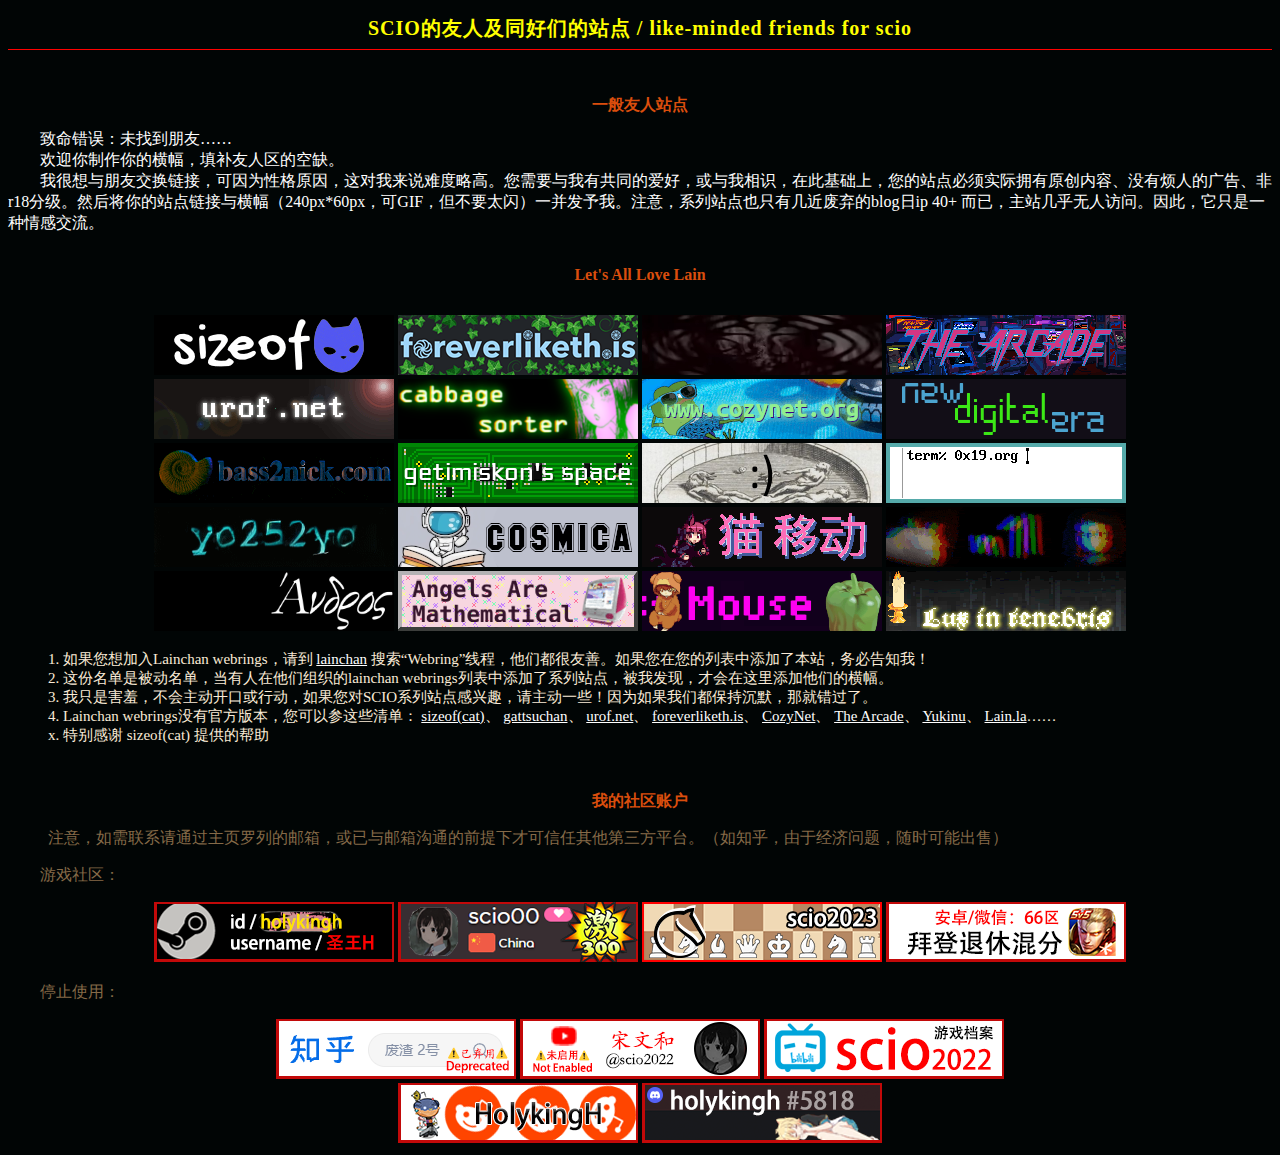
==== webrings.html @ 0b07227c "Add files via upload" ====
<html>
<head>
    <meta charset='utf-8'>
    <meta http-equiv='X-UA-Compatible' content='IE=edge'>
    <title>like-minded friends - scio.icu</title>

    <meta name="keywords" content="圣王H, SCIO, 挠头帝国, SCIO系列站点">
    <meta name="description" content="“耕者有其田”已是过去式，“学者有其源”才是新时代的我们，应当追求的，应当努力实现的！">
    <meta name="author" content="圣王H">

    <base target="_blank">
    <link rel="shortcut icon" href="./image/favicon.ico" type="image/x-icon" />

    <style>
        @charset "utf-8";
    /* CSS Document */
    *{
        background-color: rgb(1, 5, 5);
        color:white;
    }
    .序{font-size: 15px;color: antiquewhite;}
    .文{font-size: 16px;color: rgb(133, 106, 72);}
    .webrings {border: unset;filter: unset;width: 240px;height: 60px;}
    .居中{text-align: center;}
    h2 {text-align: center;font-size: medium;color: rgb(218, 78, 13);}
    .标题{line-height: 200%;color: yellow;text-align: center;font-size: 20px;letter-spacing:0.05em;border:none;border-bottom:solid red 1.0pt;padding:0cm 0cm 1.0pt 0cm}


    </style>

</head>

<body>
<div class="居中"><h1 class="标题">SCIO的友人及同好们的站点 / like-minded friends for scio</h1><br></div>


<h2>一般友人站点</h2>  
　　致命错误：未找到朋友……<br>
　　欢迎你制作你的横幅，填补友人区的空缺。<br>
　　我很想与朋友交换链接，可因为性格原因，这对我来说难度略高。您需要与我有共同的爱好，或与我相识，在此基础上，您的站点必须实际拥有原创内容、没有烦人的广告、非r18分级。然后将你的站点链接与横幅（240px*60px，可GIF，但不要太闪）一并发予我。注意，系列站点也只有几近废弃的blog日ip 40+ 而已，主站几乎无人访问。因此，它只是一种情感交流。<br>
<br>

<h2>Let's All Love Lain</h2>  <br>
    <div class="居中">
        <a href='https://sizeof.cat' target='_blank'><img class='webrings' src='webring/f/sizeofcat.gif' alt='sizeof.cat' /></a>
        <a href='https://foreverliketh.is/' target='_blank'><img class='webrings' src='webring/f/foreverliketh.is.gif' alt='foreverliketh.is' /></a>
        <a href='https://www.s-config.com/' target='_blank'><img class='webrings' src='webring/f/S-Config-Banner.avif' alt='s-config.com' /></a>
        <a href='https://articexploit.xyz/' target='_blank'><img class='webrings' src='webring/f/The_Arcade.gif' alt='articexploit.xyz' /></a>
        <br>
        <a href='https://urof.net/' target='_blank'><img class='webrings' src='webring/f/urof.gif' alt='urof.gif' /></a>
        <a href='https://cabbagesorter.neocities.org/' target='_blank'><img class='webrings' src='webring/f/cabbagesorter.png' alt='cabbagesorter.neocities.org' /></a>
        <a href='https://www.cozynet.org/' target='_blank'><img class='webrings' src='webring/f/banner.gif' alt='cozynet.org' /></a>
        <a href='https://newdigitalera.iori.wtf/' target='_blank'><img class='webrings' src='webring/f/newdigitalera.iori.wtf.png' alt='newdigitalera.iori.wtf' /></a>
        <br>
        <a href='https://bass2nick.com/' target='_blank'><img class='webrings' src='webring/f/bass2nick.gif' alt='bass2nick.com' /></a>
        <a href='https://getimiskon.xyz/' target='_blank'><img class='webrings' src='webring/f/getimiskon.png' alt='getimiskon.xyz' /></a>
        <a href='https://jahanrashidi.com/' target='_blank'><img class='webrings' src='webring/f/jahanrashidi.png' alt='jahanrashidi.com' /></a>
        <a href='https://0x19.org/' target='_blank'><img class='webrings' src='webring/f/0x19.png' alt='0x19.org' /></a>
        <br>
        <a href='https://yo252yo.wordpress.com/' target='_blank'><img class='webrings' src='webring/f/yo252yo.gif' alt='yo252yo.wordpress.com' /></a>
        <a href='https://321cosmica.neocities.org/' target='_blank'><img class='webrings' src='webring/f/cosmica.png' alt='321cosmica.neocities.org' /></a>
        <a href='https://猫.移动/' target='_blank'><img class='webrings' src='webring/f/猫.gif' alt='猫.移动' /></a>
        <a href='https://n1l7.neocities.org/' target='_blank'><img class='webrings' src='webring/f/n1l7.gif' alt='n1l7.neocities.org' /></a>
        <br>
        <a href='https://andresz.xyz/' target='_blank'><img class='webrings' src='webring/f/andros.png' alt='andresz.xyz' /></a>
        <a href='https://angelsaremathematical.neocities.org/' target='_blank'><img class='webrings' src='webring/f/angels-are-mathematical.png' alt='angelsaremathematical.neocities.org' /></a>
        <a href='https://mouse.services/' target='_blank'><img class='webrings' src='webring/f/mouse.services.png' alt='mouse.services' /></a>
        <a href='http://oh3curby3abfknsydatt2qc3vgxggfjxd6infybwvlbgaezjhvhzqhad.onion/' target='_blank'><img class='webrings' src='webring/f/tenebris.png' alt='tenebris' /></a>
        <br>

        
</div>


<ul class="序">
    1. 如果您想加入Lainchan webrings，请到 <a href="https://lainchan.org/Ω/catalog.html">lainchan</a> 搜索“Webring”线程，他们都很友善。如果您在您的列表中添加了本站，务必告知我！<br>
    2. 这份名单是被动名单，当有人在他们组织的lainchan webrings列表中添加了系列站点，被我发现，才会在这里添加他们的横幅。<br>
    3. 我只是害羞，不会主动开口或行动，如果您对SCIO系列站点感兴趣，请主动一些！因为如果我们都保持沉默，那就错过了。<br>
    4. Lainchan webrings没有官方版本，您可以参这些清单：
    <a href="https://sizeof.cat/post/lainring/">sizeof(cat)</a>、
    <a href="https://github.com/gattsuchan/lainchan-webring/">gattsuchan</a>、
    <a href="https://urof.net/">urof.net</a>、
    <a href="https://foreverliketh.is/#2-lainchan-webring/">foreverliketh.is</a>、
    <a href="https://www.cozynet.org/links/">CozyNet</a>、
    <a href="https://articexploit.xyz/">The Arcade</a>、
    <a href="https://yukinu.com/webring.html">Yukinu</a>、
    <a href="https://webring.lain.la/">Lain.la</a>……<br>
    x. 特别感谢 sizeof(cat) 提供的帮助<br>
</ul>
<br>

    
<h2>我的社区账户</h2>
<ul class="文">注意，如需联系请通过主页罗列的邮箱，或已与邮箱沟通的前提下才可信任其他第三方平台。（如知乎，由于经济问题，随时可能出售）</ul>



<p class="文">　　游戏社区：</p>
    <div class="居中">
        <a href='https://steamcommunity.com/id/holykingh/' target='_blank'>
            <img class='webrings' src='webring/steam.png' alt='steam：scio2022。' /></a>

            <a href='https://osu.ppy.sh/users/32665938' target='_blank'>
                <img class='webrings' src='webring/osu.png' alt='osu：圣王H。' /></a>
                
            <a href='https://lichess.org/@/scio2023/' target='_blank'>
                <img class='webrings' src='webring/lichess.org.png' alt='lichess：scio2023。' /></a>
        
                <img class='webrings' src='webring/王者荣耀.png' alt='王者荣耀' />
    </div>


<p class="文">　　停止使用：</p>
    <div class="居中">
        <a href='https://www.zhihu.com/people/scio2021' target='_blank'>
            <img class='webrings' src='webring/知乎废渣2号.png' alt='知乎：废渣2号。' title="知乎：废渣2号。已经弃用。"/></a>
        <a href='https://www.youtube.com/channel/UCT62eoa9xmFNJBfmul0m1CA' target='_blank'>
            <img class='webrings' src='webring/YouTube宋文和.png' alt='YouTube：宋文和。'title="YouTube：宋文和 - 暂未启用。" /></a>
        <a href='https://space.bilibili.com/543029460' target='_blank'>
            <img class='webrings' src='webring/bilibili.png' alt='bilibili：scio2022。'title="bilibili：scio2022 - 游戏游玩记录。" /></a><br>

        <a href='https://www.reddit.com/user/HolykingH' target='_blank'>
            <img class='webrings' src='webring/redditholykingh.png' alt='Reddit：holykingh' /></a>
    
                <img class='webrings' src='webring/discordholykingh.png' alt='Discord：holykingh' />
    </div>


</body>

</html>
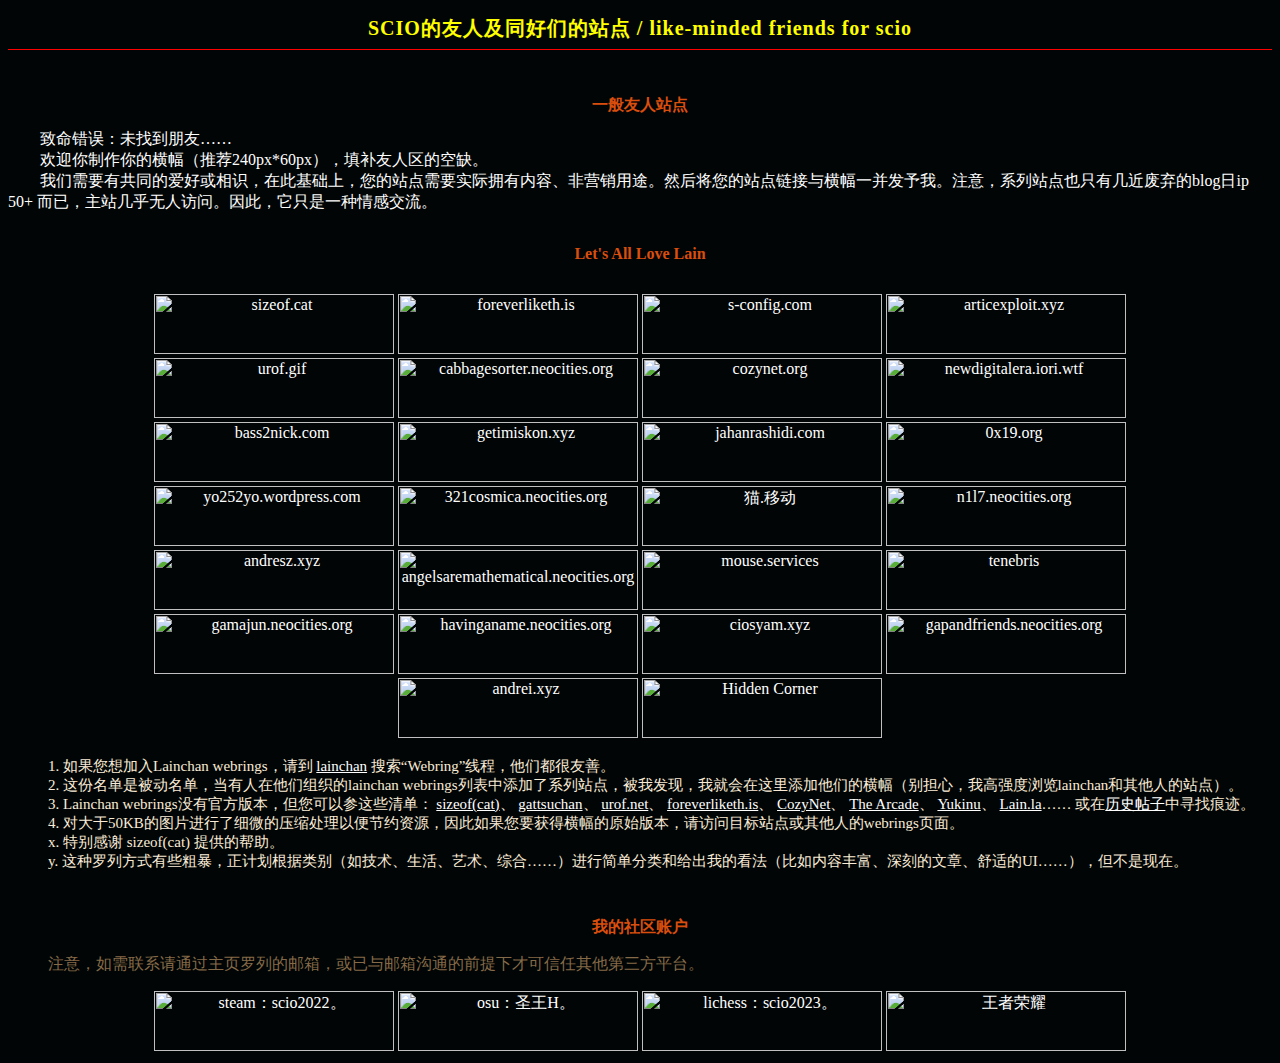
==== commit 49e98370: "Add files via upload" ====
--- a/webrings.html
+++ b/webrings.html
@@ -6,38 +6,30 @@
 
     <meta name="keywords" content="圣王H, SCIO, 挠头帝国, SCIO系列站点">
     <meta name="description" content="“耕者有其田”已是过去式，“学者有其源”才是新时代的我们，应当追求的，应当努力实现的！">
-    <meta name="author" content="圣王H">
+    <meta name="author" content="圣王H, SCIO">
 
     <base target="_blank">
     <link rel="shortcut icon" href="./image/favicon.ico" type="image/x-icon" />
 
     <style>
         @charset "utf-8";
-    /* CSS Document */
-    *{
-        background-color: rgb(1, 5, 5);
-        color:white;
-    }
+    *{background-color: rgb(1, 5, 5);color:white;}
     .序{font-size: 15px;color: antiquewhite;}
     .文{font-size: 16px;color: rgb(133, 106, 72);}
     .webrings {border: unset;filter: unset;width: 240px;height: 60px;}
     .居中{text-align: center;}
     h2 {text-align: center;font-size: medium;color: rgb(218, 78, 13);}
     .标题{line-height: 200%;color: yellow;text-align: center;font-size: 20px;letter-spacing:0.05em;border:none;border-bottom:solid red 1.0pt;padding:0cm 0cm 1.0pt 0cm}
-
-
     </style>
-
 </head>
 
 <body>
 <div class="居中"><h1 class="标题">SCIO的友人及同好们的站点 / like-minded friends for scio</h1><br></div>
 
-
 <h2>一般友人站点</h2>  
 　　致命错误：未找到朋友……<br>
-　　欢迎你制作你的横幅，填补友人区的空缺。<br>
-　　我很想与朋友交换链接，可因为性格原因，这对我来说难度略高。您需要与我有共同的爱好，或与我相识，在此基础上，您的站点必须实际拥有原创内容、没有烦人的广告、非r18分级。然后将你的站点链接与横幅（240px*60px，可GIF，但不要太闪）一并发予我。注意，系列站点也只有几近废弃的blog日ip 40+ 而已，主站几乎无人访问。因此，它只是一种情感交流。<br>
+　　欢迎你制作你的横幅（推荐240px*60px），填补友人区的空缺。<br>
+　　我们需要有共同的爱好或相识，在此基础上，您的站点需要实际拥有内容、非营销用途。然后将您的站点链接与横幅一并发予我。注意，系列站点也只有几近废弃的blog日ip 50+ 而已，主站几乎无人访问。因此，它只是一种情感交流。<br>
 <br>
 
 <h2>Let's All Love Lain</h2>  <br>
@@ -67,16 +59,22 @@
         <a href='https://mouse.services/' target='_blank'><img class='webrings' src='webring/f/mouse.services.png' alt='mouse.services' /></a>
         <a href='http://oh3curby3abfknsydatt2qc3vgxggfjxd6infybwvlbgaezjhvhzqhad.onion/' target='_blank'><img class='webrings' src='webring/f/tenebris.png' alt='tenebris' /></a>
         <br>
+        <a href='https://gamajun.neocities.org/' target='_blank'><img class='webrings' src='webring/f/gamajun.png' alt='gamajun.neocities.org' /></a>
+        <a href='https://havinganame.neocities.org/' target='_blank'><img class='webrings' src='webring/f/havinganame.png' alt='havinganame.neocities.org' /></a>
+        <a href='https://ciosyam.xyz/' target='_blank'><img class='webrings' src='webring/f/ciosyam.gif' alt='ciosyam.xyz' /></a>
+        <a href='https://gapandfriends.neocities.org/' target='_blank'><img class='webrings' src='webring/f/gapandfriends.png' alt='gapandfriends.neocities.org' /></a>
+        <br>
+        <a href='https://andrei.xyz/' target='_blank'><img class='webrings' src='webring/f/andrei.gif' alt='andrei.xyz' /></a>
+        <a href='http://ubnm4kfxmjglxh2zrlunbxubg3knzr6wumixzkl5xmkc7h5oho4lx4qd.onion/' target='_blank'><img class='webrings' src='webring/f/Hidden_Corner.gif' alt='Hidden Corner' /></a>
 
         
 </div>
 
 
 <ul class="序">
-    1. 如果您想加入Lainchan webrings，请到 <a href="https://lainchan.org/Ω/catalog.html">lainchan</a> 搜索“Webring”线程，他们都很友善。如果您在您的列表中添加了本站，务必告知我！<br>
-    2. 这份名单是被动名单，当有人在他们组织的lainchan webrings列表中添加了系列站点，被我发现，才会在这里添加他们的横幅。<br>
-    3. 我只是害羞，不会主动开口或行动，如果您对SCIO系列站点感兴趣，请主动一些！因为如果我们都保持沉默，那就错过了。<br>
-    4. Lainchan webrings没有官方版本，您可以参这些清单：
+    1. 如果您想加入Lainchan webrings，请到 <a href="https://lainchan.org/Ω/catalog.html">lainchan</a> 搜索“Webring”线程，他们都很友善。<br>
+    2. 这份名单是被动名单，当有人在他们组织的lainchan webrings列表中添加了系列站点，被我发现，我就会在这里添加他们的横幅（别担心，我高强度浏览lainchan和其他人的站点）。<br>
+    3. Lainchan webrings没有官方版本，但您可以参这些清单：
     <a href="https://sizeof.cat/post/lainring/">sizeof(cat)</a>、
     <a href="https://github.com/gattsuchan/lainchan-webring/">gattsuchan</a>、
     <a href="https://urof.net/">urof.net</a>、
@@ -84,18 +82,16 @@
     <a href="https://www.cozynet.org/links/">CozyNet</a>、
     <a href="https://articexploit.xyz/">The Arcade</a>、
     <a href="https://yukinu.com/webring.html">Yukinu</a>、
-    <a href="https://webring.lain.la/">Lain.la</a>……<br>
-    x. 特别感谢 sizeof(cat) 提供的帮助<br>
+    <a href="https://webring.lain.la/">Lain.la</a>……
+    或在<a href="https://web.archive.org/web/20230819153813/https://lainchan.org/%CE%A9/res/70358.html#71959">历史帖子</a>中寻找痕迹。<br>
+    4. 对大于50KB的图片进行了细微的压缩处理以便节约资源，因此如果您要获得横幅的原始版本，请访问目标站点或其他人的webrings页面。<br>
+    x. 特别感谢 sizeof(cat) 提供的帮助。<br>
+    y. 这种罗列方式有些粗暴，正计划根据类别（如技术、生活、艺术、综合……）进行简单分类和给出我的看法（比如内容丰富、深刻的文章、舒适的UI……），但不是现在。
 </ul>
 <br>
-
     
 <h2>我的社区账户</h2>
-<ul class="文">注意，如需联系请通过主页罗列的邮箱，或已与邮箱沟通的前提下才可信任其他第三方平台。（如知乎，由于经济问题，随时可能出售）</ul>
-
-
-
-<p class="文">　　游戏社区：</p>
+<ul class="文">注意，如需联系请通过主页罗列的邮箱，或已与邮箱沟通的前提下才可信任其他第三方平台。</ul>
     <div class="居中">
         <a href='https://steamcommunity.com/id/holykingh/' target='_blank'>
             <img class='webrings' src='webring/steam.png' alt='steam：scio2022。' /></a>
@@ -109,23 +105,6 @@
                 <img class='webrings' src='webring/王者荣耀.png' alt='王者荣耀' />
     </div>
 
-
-<p class="文">　　停止使用：</p>
-    <div class="居中">
-        <a href='https://www.zhihu.com/people/scio2021' target='_blank'>
-            <img class='webrings' src='webring/知乎废渣2号.png' alt='知乎：废渣2号。' title="知乎：废渣2号。已经弃用。"/></a>
-        <a href='https://www.youtube.com/channel/UCT62eoa9xmFNJBfmul0m1CA' target='_blank'>
-            <img class='webrings' src='webring/YouTube宋文和.png' alt='YouTube：宋文和。'title="YouTube：宋文和 - 暂未启用。" /></a>
-        <a href='https://space.bilibili.com/543029460' target='_blank'>
-            <img class='webrings' src='webring/bilibili.png' alt='bilibili：scio2022。'title="bilibili：scio2022 - 游戏游玩记录。" /></a><br>
-
-        <a href='https://www.reddit.com/user/HolykingH' target='_blank'>
-            <img class='webrings' src='webring/redditholykingh.png' alt='Reddit：holykingh' /></a>
-    
-                <img class='webrings' src='webring/discordholykingh.png' alt='Discord：holykingh' />
-    </div>
-
-
 </body>
 
 </html>